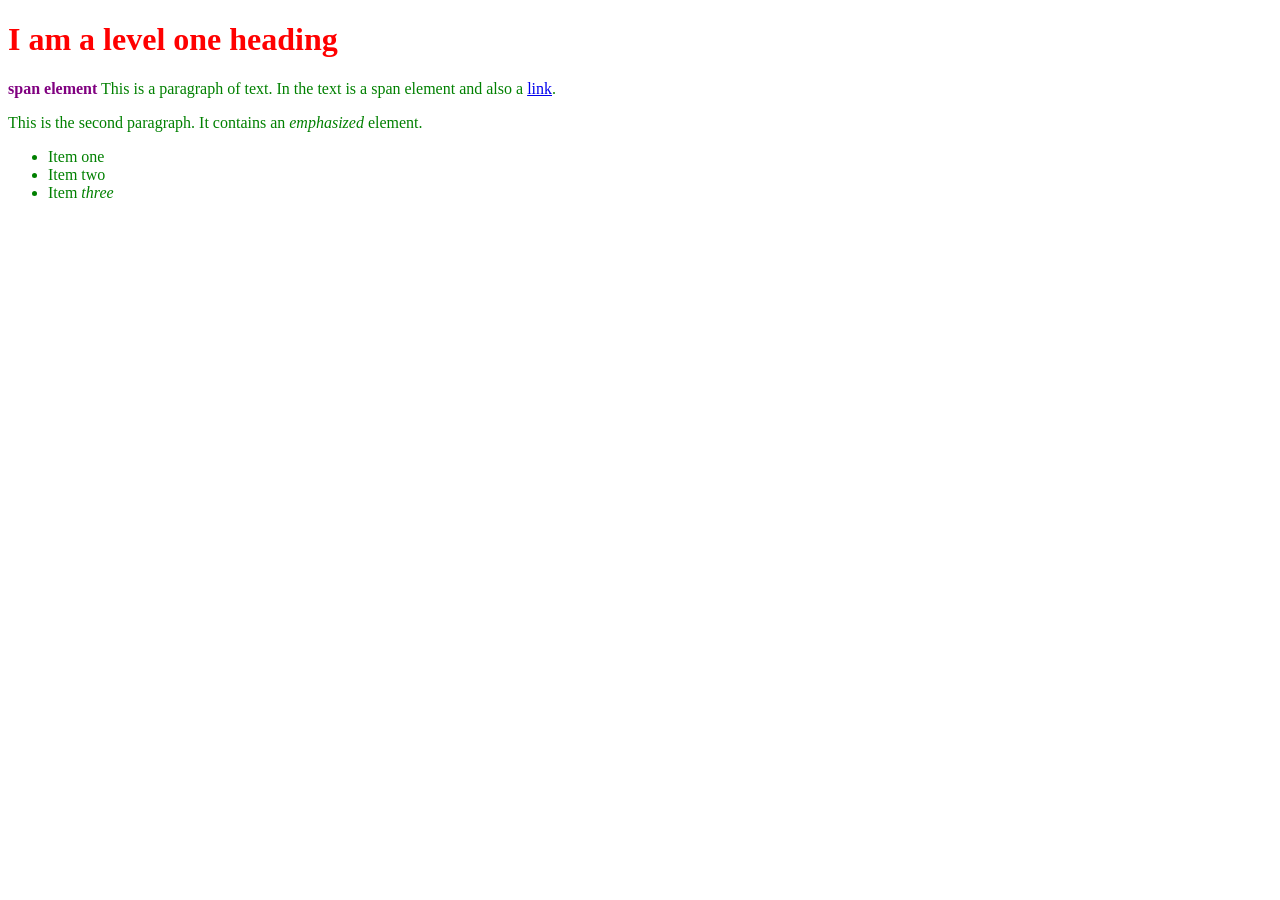
==== practical-01-inline-css/index.html @ 74e47e9c "practical1 performed" ====
<!doctype html>
<html lang="en">
  <head>
    <meta charset="utf-8" />
    <title>Getting started with CSS</title>
    <link rel="stylesheet" href="styles.css" />
    
  </head>

  <body>
    <h1>I am a level one heading</h1>

    <p>
       
  <span style="color: purple; font-weight: bold;">span element</span>
      This is a paragraph of text. In the text is a
      <span>span element</span> and also a
      <a href="https://example.com">link</a>.
    </p>

    <p>
      This is the second paragraph. It contains an <em>emphasized</em> element.
    </p>

    <ul>
      <li>Item <span>one</span></li>
      <li>Item two</li>
      <li>Item <em>three</em></li>
    </ul>
    

  </body>
</html>
---- practical-01-inline-css/styles.css ----
h1{
    color: red;
}
p,
li {
  color: green;
}
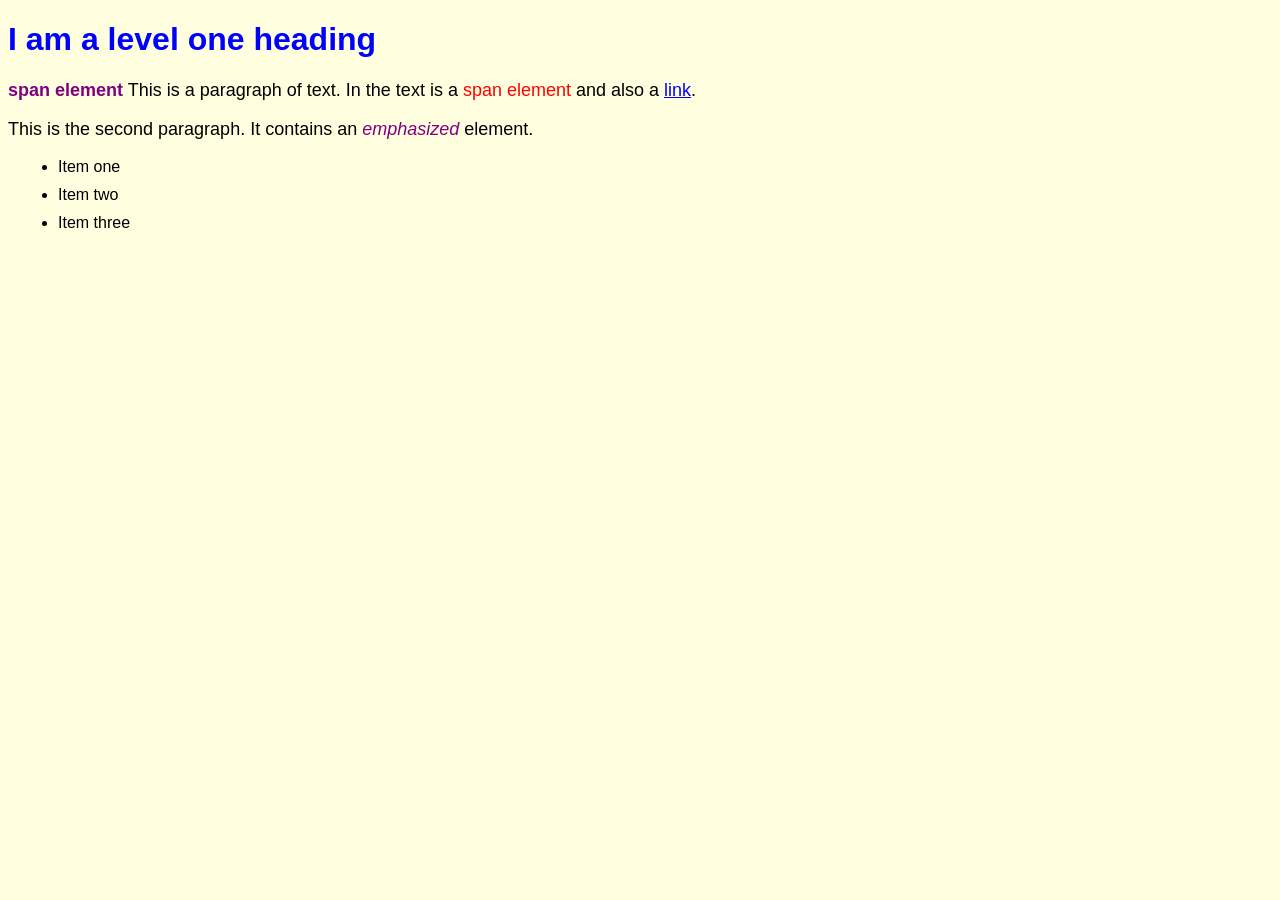
==== commit 68a184d1: "practical1 completed" ====
--- a/practical-01-inline-css/index.html
+++ b/practical-01-inline-css/index.html
@@ -23,9 +23,9 @@
     </p>
 
     <ul>
-      <li>Item <span>one</span></li>
+      <li>Item one</li>
       <li>Item two</li>
-      <li>Item <em>three</em></li>
+      <li>Item three</li>
     </ul>
     
 
--- a/practical-01-inline-css/styles.css
+++ b/practical-01-inline-css/styles.css
@@ -1,7 +1,38 @@
-h1{
-    color: red;
+
+/* Style the webpage */
+body {
+  font-family: Arial, sans-serif;
+  background-color: lightyellow;
 }
-p,
+
+/* Style the heading */
+h1 {
+  color: blue;
+}
+
+/* Style paragraphs */
+p {
+  color:black;
+  font-size: 18px;
+}
+
+/* Style span elements */
+span {
+  color: red;
+}
+
+/* Style links */
+a {
+  color: blue;
+}
+
+/* Style the list */
 li {
-  color: green;
-}+  margin: 10px;
+
+}
+
+/* Style emphasized text */
+em {
+  color: purple;
+}
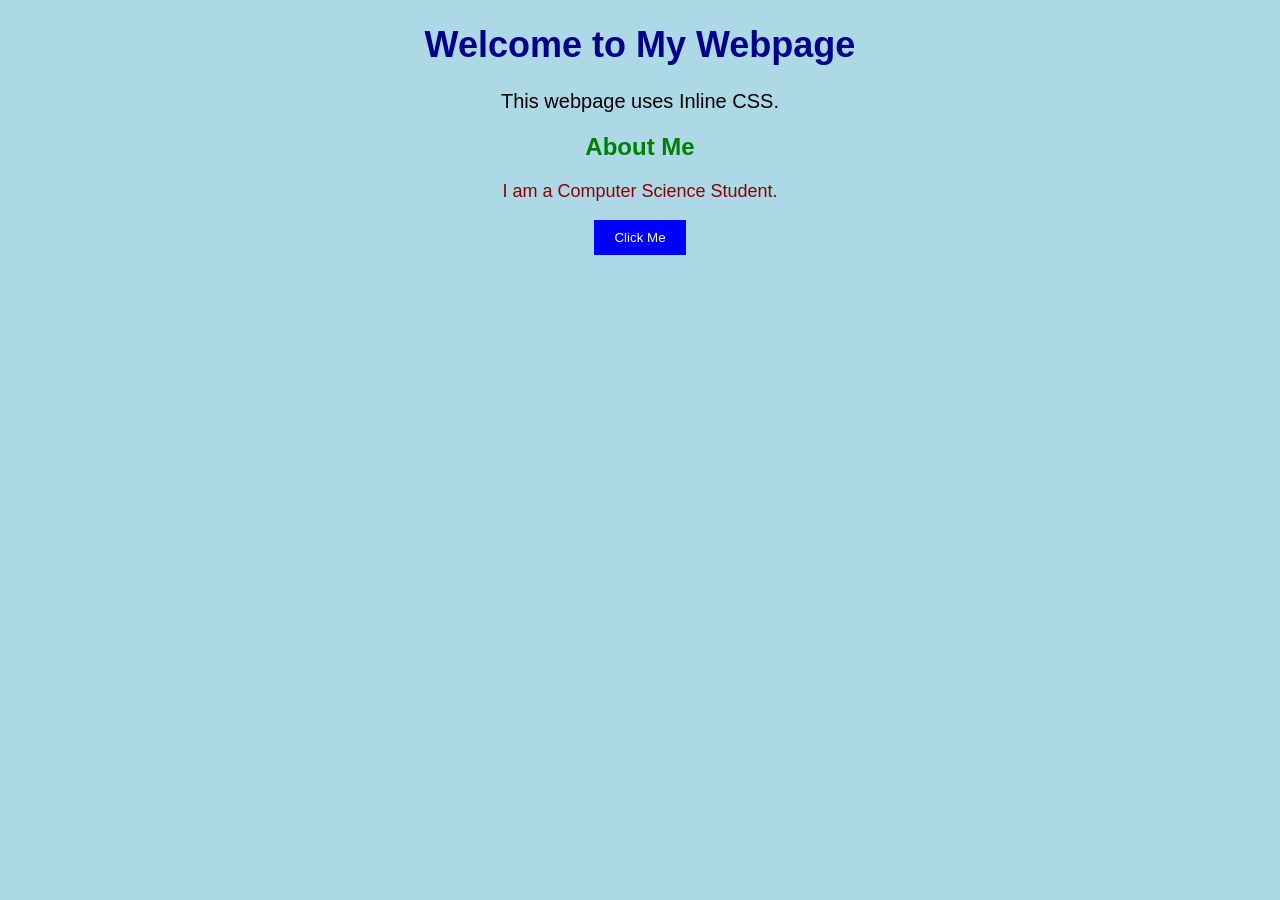
==== commit 44125d1a: "practical2 completed" ====
--- a/practical-01-inline-css/index.html
+++ b/practical-01-inline-css/index.html
@@ -1,33 +1,29 @@
-<!doctype html>
-<html lang="en">
-  <head>
-    <meta charset="utf-8" />
-    <title>Getting started with CSS</title>
-    <link rel="stylesheet" href="styles.css" />
-    
-  </head>
 
-  <body>
-    <h1>I am a level one heading</h1>
+<!DOCTYPE html>
+<html>
+<head>
+    <title>Inline CSS Practical</title>
+</head>
 
-    <p>
-       
-  <span style="color: purple; font-weight: bold;">span element</span>
-      This is a paragraph of text. In the text is a
-      <span>span element</span> and also a
-      <a href="https://example.com">link</a>.
+<body style="background-color: lightblue; font-family: Arial; text-align: center;">
+
+    <h1 style="color: darkblue; font-size: 36px;">
+        Welcome to My Webpage
+    </h1>
+
+    <p style="color: black; font-size: 20px;">
+        This webpage uses Inline CSS.
     </p>
 
-    <p>
-      This is the second paragraph. It contains an <em>emphasized</em> element.
+    <h2 style="color: green;">About Me</h2>
+
+    <p style="color: darkred; font-size: 18px;">
+        I am a Computer Science Student.
     </p>
 
-    <ul>
-      <li>Item one</li>
-      <li>Item two</li>
-      <li>Item three</li>
-    </ul>
-    
+    <button style="background-color: blue; color: white; padding: 10px 20px; border: none;">
+        Click Me
+    </button>
 
-  </body>
-</html>+</body>
+</html>
